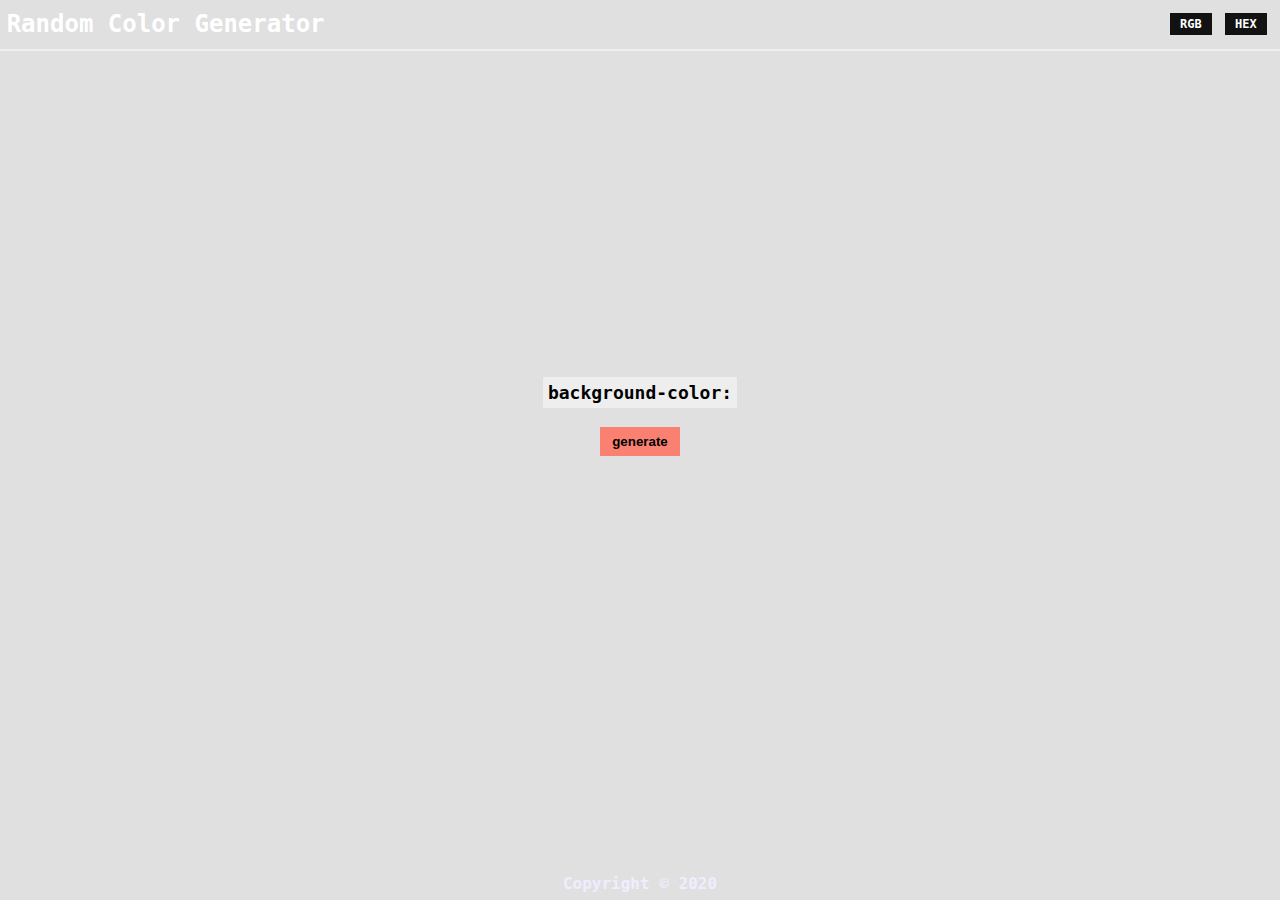
==== hex.html @ 4cbcb1cd "initial commit" ====
<!DOCTYPE html>
<html lang="">
<head>
  <meta charset="">
  <meta name="viewport" content="width=device-width, initial-scale=1.0">
  <link rel="stylesheet" href="./style.css">
  <title>Color Gnerator</title>
</head>
<body>
  <header>
    <div class="logo">
      <h1>Random Color Generator</h1>
    </div>
    <div class="nav">
      <ul class="main-nav">
        <li><a href="./index.html">RGB</a></li>
        <li><a href="hex.html">HEX</a></li>
      </ul>
    </div>
  </header>
  <main>
    <h2 id="bg-text">background-color: <span class="color"></span></h2>
    <button class="generate">generate</button>
  </main>
  <footer>
    <small>Copyright &copy 2020</small>
  </footer>
  <script src="./hex.js"></script>
</body>
</html>
---- style.css ----
*, ::before, ::after {
  box-sizing: border-box;
  margin: 0;
  padding: 0;
}

body {
  background-color: #e0e0e0;
  display: flex;
  flex-flow: column;
  align-items: center;
  min-height: 100vh;

  font-family: monospace;
  font-size: 12px;
  transition: .5s ease-in-out;
}

header {
  display: flex;
  width: 100%;
  align-items: center;
  padding: 6.66px;
  color: #fff;

  border-bottom: 2px solid #eee;
}

footer {
  margin-top: auto;
  padding: 6.66px;
  font-weight: 800;
  color: #eef;
}

footer small {
  font-size: 16px;
}

main {
  display: flex;
  flex-flow: column;
  margin-top: 20rem;
  padding: 6.66px;
}

main h2 {
  padding: 5px;
  background-color: #eee;
}

main button {
  margin-top: 1.2rem;
  align-self: center;
  font-weight: 600;
  background-color: salmon;

  padding: 6.6px 12px;
  border: none;
  outline: none;
  transition: .2s linear;
}
main button:hover {
  background-color: #52bab3;
  transform: scale(1.05);
  color: #eee;
  font-weight: 900;
}

.main-nav {
  display: flex;
  list-style-type: none;
  margin: 0;
  padding: 0;
}
.nav {
  display: flex;
  margin-left: auto;
  flex-flow: row wrap;
}
.main-nav li {
  padding: 4px 10px;
  margin: 6.66px;
  background-color: #121212;
}
.main-nav a {
  text-decoration: none;
  font-weight: 700;
  margin-left: auto;
  color: #fff;
}
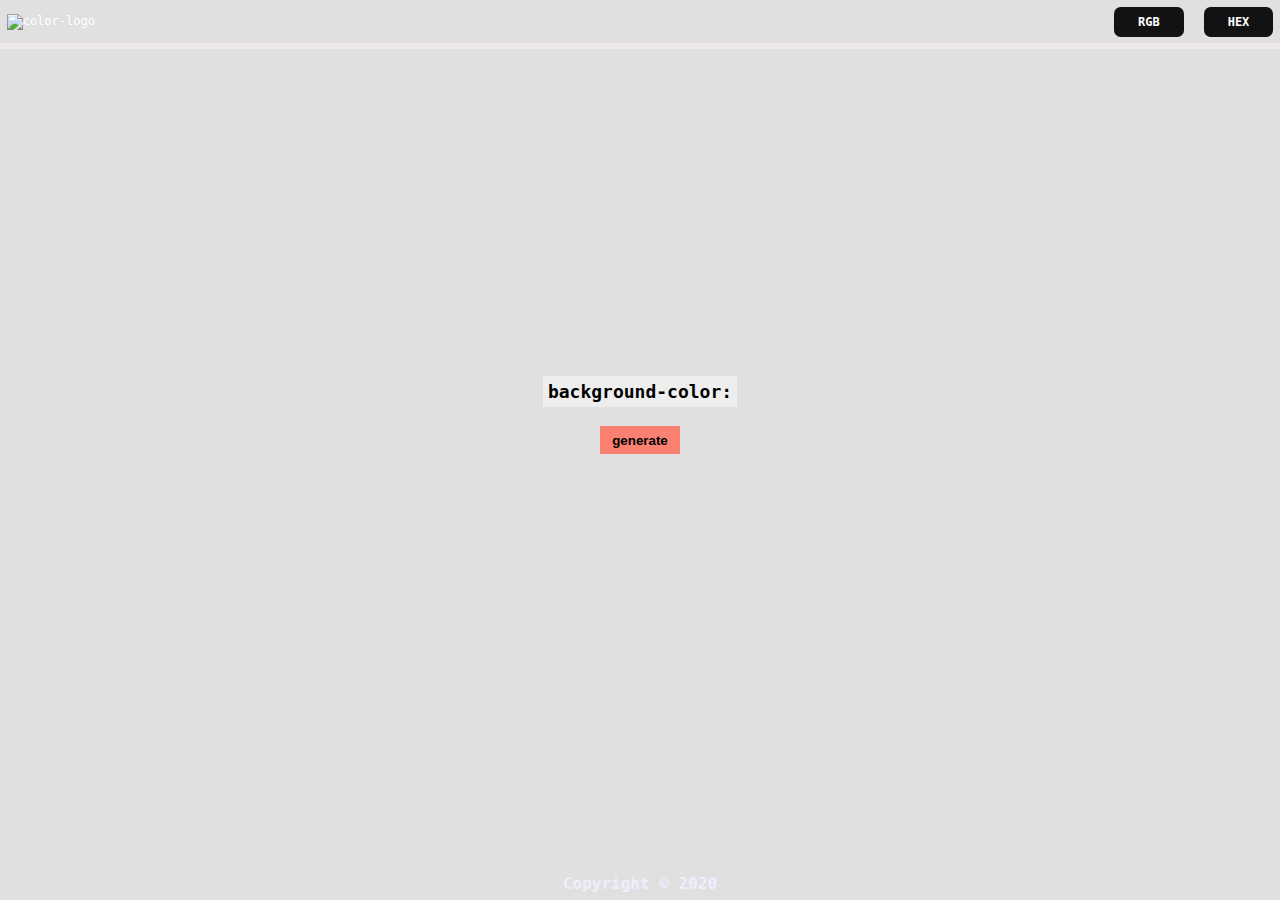
==== commit 4b3bea24: "initial commit" ====
--- a/hex.html
+++ b/hex.html
@@ -1,30 +1,33 @@
 <!DOCTYPE html>
 <html lang="">
-<head>
-  <meta charset="">
-  <meta name="viewport" content="width=device-width, initial-scale=1.0">
-  <link rel="stylesheet" href="./style.css">
-  <title>Color Gnerator</title>
-</head>
-<body>
-  <header>
-    <div class="logo">
-      <h1>Random Color Generator</h1>
-    </div>
-    <div class="nav">
-      <ul class="main-nav">
-        <li><a href="./index.html">RGB</a></li>
-        <li><a href="hex.html">HEX</a></li>
-      </ul>
-    </div>
-  </header>
-  <main>
-    <h2 id="bg-text">background-color: <span class="color"></span></h2>
-    <button class="generate">generate</button>
-  </main>
-  <footer>
-    <small>Copyright &copy 2020</small>
-  </footer>
-  <script src="./hex.js"></script>
-</body>
-</html>+  <head>
+    <meta charset="" />
+    <meta name="viewport" content="width=device-width, initial-scale=1.0" />
+    <link rel="stylesheet" href="./style.css" />
+    <title>Color Gnerator</title>
+  </head>
+  <body>
+    <header>
+      <div class="logo">
+        <img
+          src="https://images-na.ssl-images-amazon.com/images/I/61T6sk68RhL.png"
+          alt="color-logo"
+        />
+      </div>
+      <div class="nav">
+        <ul class="main-nav">
+          <li><a href="./index.html">RGB</a></li>
+          <li><a href="hex.html">HEX</a></li>
+        </ul>
+      </div>
+    </header>
+    <main>
+      <h2 id="bg-text">background-color: <span class="color"></span></h2>
+      <button class="generate">generate</button>
+    </main>
+    <footer>
+      <small>Copyright &copy 2020</small>
+    </footer>
+    <script src="./hex.js"></script>
+  </body>
+</html>
--- a/style.css
+++ b/style.css
@@ -1,4 +1,6 @@
-*, ::before, ::after {
+*,
+::before,
+::after {
   box-sizing: border-box;
   margin: 0;
   padding: 0;
@@ -13,17 +15,18 @@
 
   font-family: monospace;
   font-size: 12px;
-  transition: .5s ease-in-out;
+  transition: 0.5s ease-in-out;
 }
 
 header {
   display: flex;
   width: 100%;
   align-items: center;
+  justify-content: space-evenly;
   padding: 6.66px;
   color: #fff;
 
-  border-bottom: 2px solid #eee;
+  border-bottom: 6px solid rgba(241, 236, 236, 0.84);
 }
 
 footer {
@@ -58,7 +61,7 @@
   padding: 6.6px 12px;
   border: none;
   outline: none;
-  transition: .2s linear;
+  transition: 0.2s linear;
 }
 main button:hover {
   background-color: #52bab3;
@@ -79,13 +82,29 @@
   flex-flow: row wrap;
 }
 .main-nav li {
-  padding: 4px 10px;
-  margin: 6.66px;
+  padding: 8px 24px;
   background-color: #121212;
+  border-radius: 6.66px;
+  transition: opacity 0.3s;
+}
+.main-nav li:first-child {
+  margin-right: 20px;
+}
+.main-nav li:hover {
+  opacity: 0.8;
 }
 .main-nav a {
   text-decoration: none;
   font-weight: 700;
   margin-left: auto;
   color: #fff;
-}+}
+.logo {
+  max-width: 100px;
+  max-height: 100px;
+}
+img {
+  width: 100%;
+  height: 100%;
+  object-fit: cover;
+}
